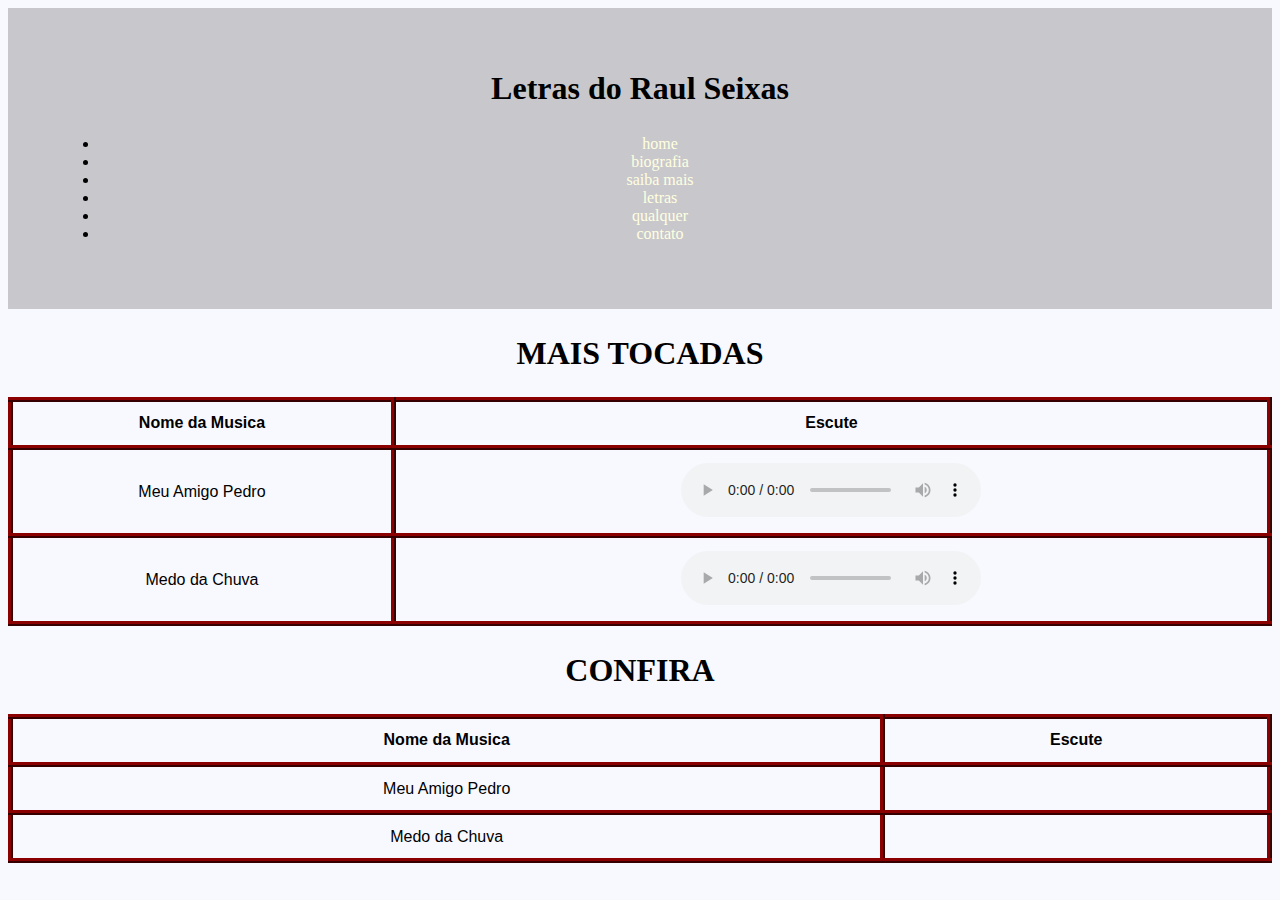
==== com.html @ 33a359fe "tabela" ====
<!DOCTYPE html>
<html lang="en">
<head>
    <meta charset="UTF-8">
    <meta http-equiv="X-UA-Compatible" content="IE=edge">
    <meta name="viewport" content="width=device-width, initial-scale=1.0">
    <link rel="stylesheet" href="css/reset.css">
    <link rel="stylesheet" href="css/estilo.css">
    <link rel="shortcut icon" href="img/logo3.png" type="image/x-icon">
    <title>musicas</title>
</head>
<body>
    <header>
        <div class="menu">
            <div class="logo">
                <h1>Letras do Raul Seixas</h1>

            </div>
            <nav class="item_menu">
                <ul>
                    <li><a href="index.html">home</a></li>
                    <li><a href="index.html#bio">biografia</a></li>
                    <li><a href="index.html#mais">saiba mais</a></li>
                    <li><a href="letras.html">letras</a></li>
                    <li><a href="com.html">qualquer</a></li>
                    <li><a href="contato.html">contato</a></li>
                </ul>
            </nav>
        </div>
    </header>
    <div class="container"></div>
    <section>
        <h1>MAIS TOCADAS</h1>
        <table>
            <tr>
                <th>Nome da Musica</th>
                <th>Escute</th>
            </tr>
            <tr>
                <td>Meu Amigo Pedro</td>
                <td>
                    <audio controls>                            
                        <source src="audio/Meu Amigo Pedro.mp3" type="audio/mpeg">                          
                    </audio>
                </td>
            </tr>
                <td>Medo da Chuva</td>
                <td>
                    <audio controls>                            
                        <source src="audio/X2Download.com - Raul Seixas - Medo da Chuva (128 kbps).mp3" type="audio/mpeg">                          
                    </audio>
                </td>
        </table>
    </section>
    <section>
        <h1>CONFIRA</h1>
        <table>
            <tr>
                <th>Nome da Musica</th>
                <th>Escute</th>
            </tr>
            <tr>
                <td>Meu Amigo Pedro</td>
                <td></td>
            </tr>
            <tr>
                <td>Medo da Chuva</td>
                <td></td>
            </tr>
            
        </table>
    </section>
</body>
</html>
---- css/estilo.css ----
html{
    scroll-behavior: smooth;
}
    body{
    background-color: 	#F8F8FF ;

}
    .fundo_diferente{
        background-image: linear-gradient( gray, lightgray);
    }
    .img_topo{
        width: 100%;

    }
    .img_corpo{
        width: 40%;
        margin-top: 1%;
        margin-bottom: 1%;
       
    }
        figure{
            text-align: center;
        }

        .container{
            width: 40%;
            margin: auto;
        }
        h1{
            text-align: center;
            width: 85%;
            margin: auto;
        }
        h2,h3{
            width: 80%;
            margin: auto;
            text-align: center;
            margin-bottom: 2%;
        }
        .p{
        
            font-size: 1.8rem;
            color: black;
            text-align: justify;
            text-indent: 40px;
            line-height: 1.5;
            margin-top: 0.2%;
            margin-bottom: 00.2;
        }
        .parag_letras > p{
            font-size: 1em;
            line-height: 1.5;
        }
        .pinta_botao{
            width: 150px;
            height: 50px;
            background-color: #F08080;
            margin: auto;
            padding: 0.2%;
            text-align: center;
            padding-top: 3%;
            
        }

        .botao{
            padding-top: 15px;
        }

        footer p{
            padding: 1.2em;
            text-align: center;

        }
        

        .logo{
            padding-top: 1%;
            padding-bottom: 1%;
            text-align: center;
        }
        .menu, footer {
            background-color: rgba(128, 128, 128, 0.4);
            padding: 4%;
            text-align: center;
            
            
        
        }

        .item_menu{
            line-height: 1,5;
            text-align: center;

        }
        .item_menu a:link, .item_menu a:visited{
            color: lightyellow;
            text-decoration: none;
        }
        
        .item_menu a:hover{
           color: red;
           padding: 0.8%;
           text-decoration: none;
           border-radius: 15%;
        }
        .item_menu a:active{
            color: indigo;
            text-decoration: none;
        }
        figure{
            text-align: center;
        }
        section{
            margin-top: 2%;
            margin-bottom: 2%;
        }
    
        .testecss{
            display: none;
        }
       
        .pinta_botao:hover{
            background-color: rgba(128, 128, 128, 0.3);
          }
          
          .pinta_botao a:link, .pinta_botao :visited{
            text-align: center;
            text-decoration: none ; 
            font-weight: bolder;
            
          }
        .right{
            float: right;
            margin-right: 2%;
        }
        
        table{
            width: 100%;
            border-collapse: collapse;
            font-family: Arial, Helvetica, sans-serif;
            margin-top: 2%;
        }
        td,th{
            border: 5px inset #8B0000;
            text-align: center;
            padding-top: 1%;
            padding-bottom: 1%;
        }
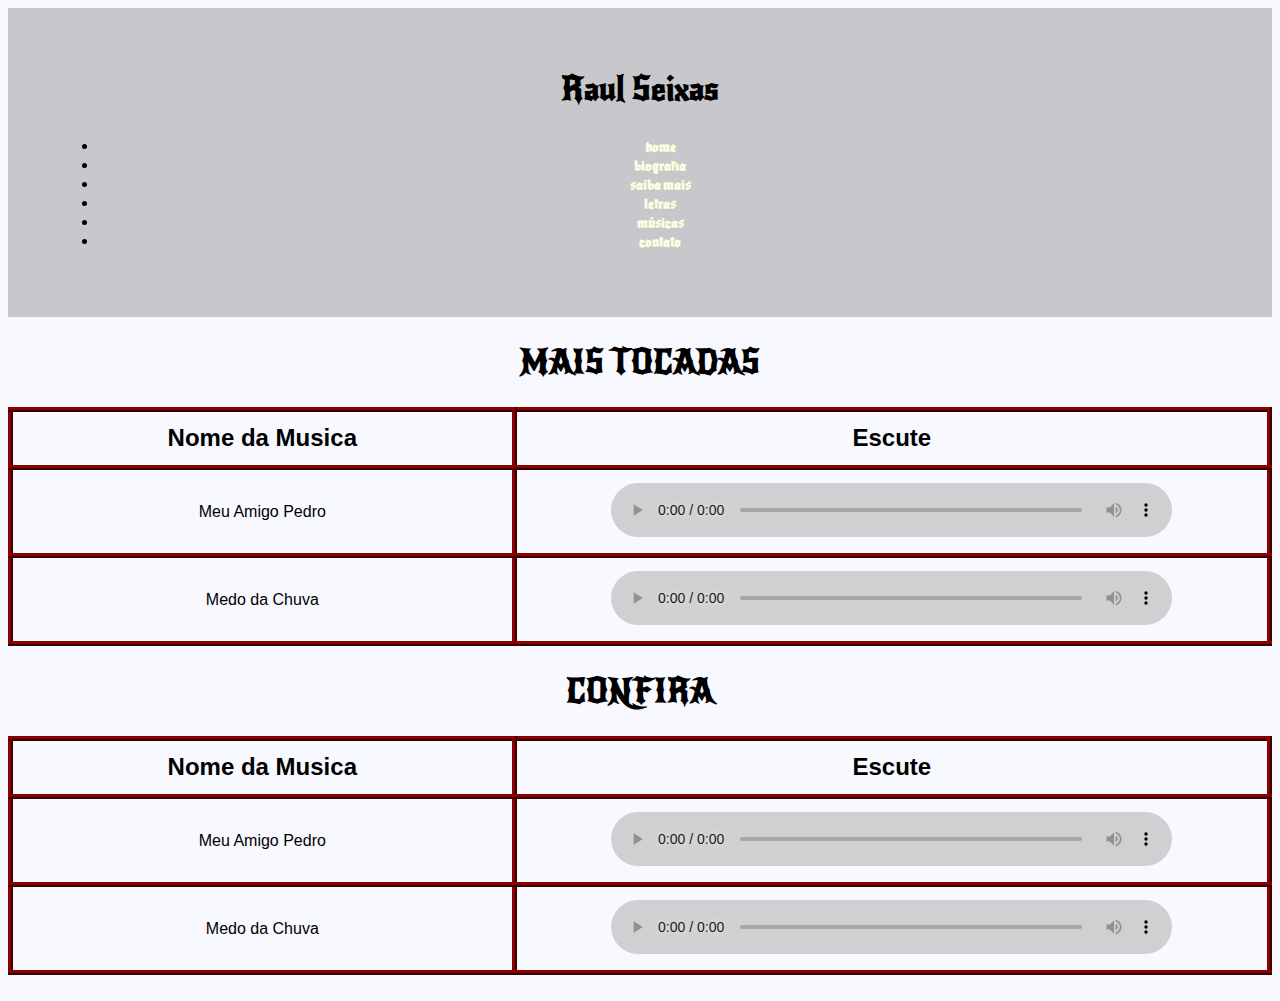
==== commit 70bf2d02: "19/08" ====
--- a/com.html
+++ b/com.html
@@ -1,74 +1,83 @@
-<!DOCTYPE html>
-<html lang="en">
-<head>
-    <meta charset="UTF-8">
-    <meta http-equiv="X-UA-Compatible" content="IE=edge">
-    <meta name="viewport" content="width=device-width, initial-scale=1.0">
-    <link rel="stylesheet" href="css/reset.css">
-    <link rel="stylesheet" href="css/estilo.css">
-    <link rel="shortcut icon" href="img/logo3.png" type="image/x-icon">
-    <title>musicas</title>
-</head>
-<body>
-    <header>
-        <div class="menu">
-            <div class="logo">
-                <h1>Letras do Raul Seixas</h1>
-
-            </div>
-            <nav class="item_menu">
-                <ul>
-                    <li><a href="index.html">home</a></li>
-                    <li><a href="index.html#bio">biografia</a></li>
-                    <li><a href="index.html#mais">saiba mais</a></li>
-                    <li><a href="letras.html">letras</a></li>
-                    <li><a href="com.html">qualquer</a></li>
-                    <li><a href="contato.html">contato</a></li>
-                </ul>
-            </nav>
-        </div>
-    </header>
-    <div class="container"></div>
-    <section>
-        <h1>MAIS TOCADAS</h1>
-        <table>
-            <tr>
-                <th>Nome da Musica</th>
-                <th>Escute</th>
-            </tr>
-            <tr>
-                <td>Meu Amigo Pedro</td>
-                <td>
-                    <audio controls>                            
-                        <source src="audio/Meu Amigo Pedro.mp3" type="audio/mpeg">                          
-                    </audio>
-                </td>
-            </tr>
-                <td>Medo da Chuva</td>
-                <td>
-                    <audio controls>                            
-                        <source src="audio/X2Download.com - Raul Seixas - Medo da Chuva (128 kbps).mp3" type="audio/mpeg">                          
-                    </audio>
-                </td>
-        </table>
-    </section>
-    <section>
-        <h1>CONFIRA</h1>
-        <table>
-            <tr>
-                <th>Nome da Musica</th>
-                <th>Escute</th>
-            </tr>
-            <tr>
-                <td>Meu Amigo Pedro</td>
-                <td></td>
-            </tr>
-            <tr>
-                <td>Medo da Chuva</td>
-                <td></td>
-            </tr>
-            
-        </table>
-    </section>
-</body>
+<!DOCTYPE html>
+<html lang="en">
+<head>
+    <meta charset="UTF-8">
+    <meta http-equiv="X-UA-Compatible" content="IE=edge">
+    <meta name="viewport" content="width=device-width, initial-scale=1.0">
+    <link rel="stylesheet" href="css/reset.css">
+    <link rel="stylesheet" href="css/estilo.css">
+    <link rel="shortcut icon" href="img/logo3.png" type="image/x-icon">
+    <link href="https://fonts.googleapis.com/css2?family=Blaka&family=New+Rocker&family=UnifrakturMaguntia&display=swap" rel="stylesheet">
+    <title>músicas</title>
+</head>
+<body>
+    <header>
+        <div class="menu">
+            <div class="logo">
+                <h1>Raul Seixas</h1>
+
+            </div>
+            <nav class="item_menu">
+                <ul>
+                    <li><a href="index.html">home</a></li>
+                    <li><a href="index.html#bio">biografia</a></li>
+                    <li><a href="index.html#mais">saiba mais</a></li>
+                    <li><a href="letras.html">letras</a></li>
+                    <li><a href="com.html">músicas</a></li>
+                    <li><a href="contato.html">contato</a></li>
+                </ul>
+            </nav>
+        </div>
+    </header>
+    <div class="container"></div>
+    <section>
+        <h1>MAIS TOCADAS</h1>
+        <table>
+            <tr>
+                <th>Nome da Musica</th>
+                <th>Escute</th>
+            </tr>
+            <tr>
+                <td>Meu Amigo Pedro</td>
+                <td>
+                    <audio controls>                            
+                        <source src="audio/Meu Amigo Pedro.mp3" type="audio/mpeg">                          
+                    </audio>
+                </td>
+            </tr>
+                <td>Medo da Chuva</td>
+                <td>
+                    <audio controls>                            
+                        <source src="audio/X2Download.com - Raul Seixas - Medo da Chuva (128 kbps).mp3" type="audio/mpeg">                          
+                    </audio>
+                </td>
+        </table>
+    </section>
+    <section>
+        <h1>CONFIRA</h1>
+        <table>
+            <tr>
+                <th>Nome da Musica</th>
+                <th>Escute</th>
+            </tr>
+            <tr>
+                <td>Meu Amigo Pedro</td>
+                <td>
+                    <audio controls>                            
+                        <source src="audio/Meu Amigo Pedro.mp3" type="audio/mpeg">                          
+                    </audio>  
+                </td>
+            </tr>
+            <tr>
+                <td>Medo da Chuva</td>
+                <td>
+                    <audio controls>                            
+                        <source src="audio/X2Download.com - Raul Seixas - Medo da Chuva (128 kbps).mp3" type="audio/mpeg">                          
+                    </audio>
+                </td>
+            </tr>
+            
+        </table>
+    </section>
+</body>
 </html>--- a/css/estilo.css
+++ b/css/estilo.css
@@ -1,3 +1,8 @@
+@font-face{
+    font-family: NewRocker-Regular.ttf;
+
+    src: url('../fonts/NewRocker-Regular.ttf')
+}
 html{
     scroll-behavior: smooth;
 }
@@ -30,12 +35,15 @@
             text-align: center;
             width: 85%;
             margin: auto;
+            font-family: 'New Rocker', cursive;
+
         }
         h2,h3{
             width: 80%;
             margin: auto;
             text-align: center;
             margin-bottom: 2%;
+            font-family: 'New Rocker', cursive;
         }
         .p{
         
@@ -46,10 +54,14 @@
             line-height: 1.5;
             margin-top: 0.2%;
             margin-bottom: 00.2;
+            font-family: 'New Rocker', cursive;
+            
         }
         .parag_letras > p{
             font-size: 1em;
             line-height: 1.5;
+            font-family: 'New Rocker', cursive;
+
         }
         .pinta_botao{
             width: 150px;
@@ -69,6 +81,8 @@
         footer p{
             padding: 1.2em;
             text-align: center;
+            font-family: 'New Rocker', cursive;
+
 
         }
         
@@ -82,6 +96,7 @@
             background-color: rgba(128, 128, 128, 0.4);
             padding: 4%;
             text-align: center;
+            font-family: 'Blaka', cursive;
             
             
         
@@ -146,4 +161,80 @@
             padding-top: 1%;
             padding-bottom: 1%;
         }
-        
+        th{
+            font-size: 1.5em ;
+            font-weight: bolder; 
+        }
+        td:first-child{
+            width: 40%;
+        }
+          
+        td:first-child + td{
+            width: 60%;
+        }
+        audio{
+            width: 75%;
+        }
+        audio::-webkit-media-controls-panel{
+            background-color:rgba(128, 128, 128, 0.3) !important;
+            }
+
+            .borda_form{
+                background-color: grey;
+                padding: 20px;
+                border-radius: 25px;
+                margin-top: 1%;
+                box-sizing: border-box;
+                font-family: 'New Rocker', cursive;
+              }
+              label {
+                padding: 12px 12px 12px 0;
+                display: inline-block;
+                font-family: 'New Rocker', cursive;
+              }
+            
+              input[type=text], select, textarea, input[type=tel], input[type=email] {
+                width: 96%;
+                padding: 12px;
+                border: 1px solid whitesmoke;
+                border-radius: 17px;
+                resize: vertical;
+                font-family: 'New Rocker', cursive;
+              }
+             
+            
+            .col-25{
+              width: 25%;
+              float: left;
+              margin-top: 6px;
+            
+            }
+            
+            .col-75{
+            width: 75%;
+            float: left;
+            margin-top: 6px;
+            }
+            .row:after {
+                content: "";
+                display: table;
+                clear: both;
+              }
+              input[type=submit] {
+                background-color: grey;
+                color: white;
+                padding: 12px 20px;
+                border: none;
+                border-radius: 4px;
+                cursor: pointer;
+                float: right;
+              }
+              input[type=submit]:hover {
+                background-color: royalblue;
+              }
+              @media screen and (max-width: 500px) {
+                .col-25, .col-75, input[type=submit] {
+                  width: 100%;
+                  margin-top: 0;
+                }
+              }              